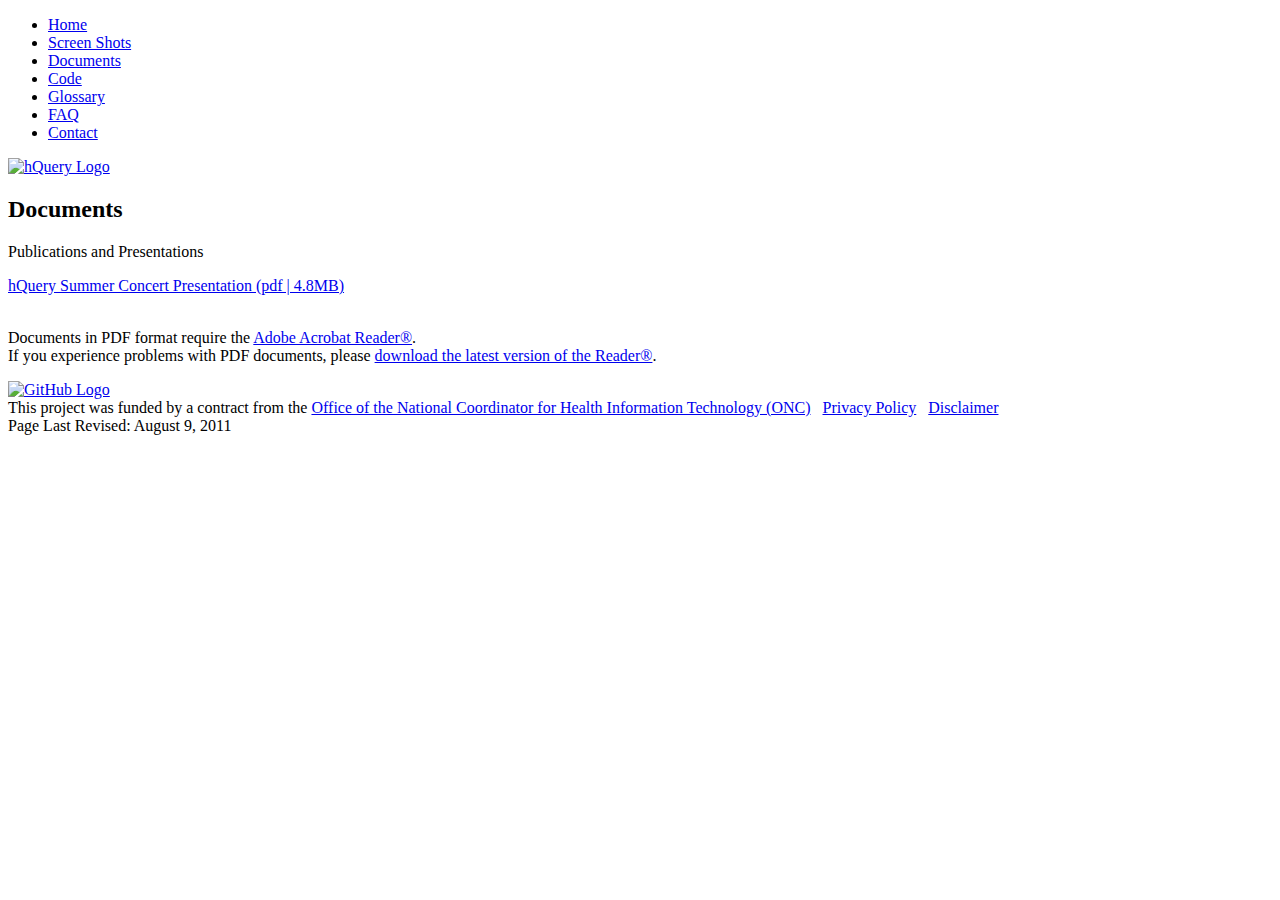
==== documents.html @ 8a712b06 "Reword footer at the request of ONC" ====
<!DOCTYPE HTML PUBLIC "-//W3C//DTD HTML 4.01//EN" "http://www.w3.org/TR/html4/strict.dtd">
<html lang="en">
  <head>
    <meta http-equiv="Content-Type" content="text/html; charset=UTF-8">
    <meta http-equiv="pragma" content="no-cache">
    <link rel="stylesheet" href="stylesheets/main.css" type="text/css" media="screen">
    <link rel="icon" type="image/png" href="/images/favicon.ico" />
    <title>hQuery - Documents</title>
    <script type="text/javascript">
    
      var _gaq = _gaq || [];
      _gaq.push(['_setAccount', 'UA-25047251-1']);
      _gaq.push(['_trackPageview']);
    
      (function() {
        var ga = document.createElement('script'); ga.type = 'text/javascript'; ga.async = true;
        ga.src = ('https:' == document.location.protocol ? 'https://ssl' : 'http://www') + '.google-analytics.com/ga.js';
        var s = document.getElementsByTagName('script')[0]; s.parentNode.insertBefore(ga, s);
      })();
    
    </script>
  </head>
  <body>
    <div id="page">
      <div id="header">
        <ul>
          <li><a href="index.html">Home</a></li>
<!--          <li><a href="video.html">Video</a></li>-->
          <li><a href="screen_shots.html">Screen Shots</a></li>
          <li><a href="documents.html" class="selected">Documents</a></li>
          <li><a href="http://github.com/hquery" target="_external">Code</a></li>
<!--          <li><a href="download.html">Download</a></li>-->
          <li><a href="glossary.html">Glossary</a></li>
          <li><a href="faq.html">FAQ</a></li>
          <li><a href="mailto:talk@projecthquery.org">Contact</a></li>
        </ul>
      </div>
      <div id="documentcontent">
        <div id="logo">
          <a href="index.html"><img src="images/hquery_logo_small.png" alt="hQuery Logo" /></a>
        </div>
        <div class="projectDescription">
          <h2>Documents</h2>
        </div>
        <div class="questionAnswer firstQuestion">
          <div class="questionAnswer">
            <div class="question">Publications and Presentations</div>
            <p><a href="documents/hQuerySummerConcertPresentation.pdf">hQuery Summer Concert Presentation (pdf | 4.8MB)</a></p>
          </div>
        </div>
          <br/>
          Documents in PDF format require the <a href="http://get.adobe.com/reader/">Adobe Acrobat Reader®</a>.
          <br/>
          If you experience problems with PDF documents, please <a href="http://get.adobe.com/reader/">download the latest version of the Reader®</a>.
          <p/>
      </div>
      <div id="footer">
        <div id="footerSourceForge"><a href="http://github.com/" target="_external"><img src="images/github_icon.png" alt="GitHub Logo"></a></div>
        <div id="footerLinks">
          This project was funded by a contract from the <a href="http://www.hhs.gov/healthit/" target="_external">Office of the National Coordinator for Health Information Technology (ONC)</a> &nbsp
          <a href="http://www.hhs.gov/Privacy.html" target="_external">Privacy Policy</a> &nbsp 
          <a href="http://www.hhs.gov/Disclaimer.html" target="_external">Disclaimer</a> &nbsp
          <br/>Page Last Revised: August 9, 2011
        </div>
      </div>
    </div>
  </body>
</html>
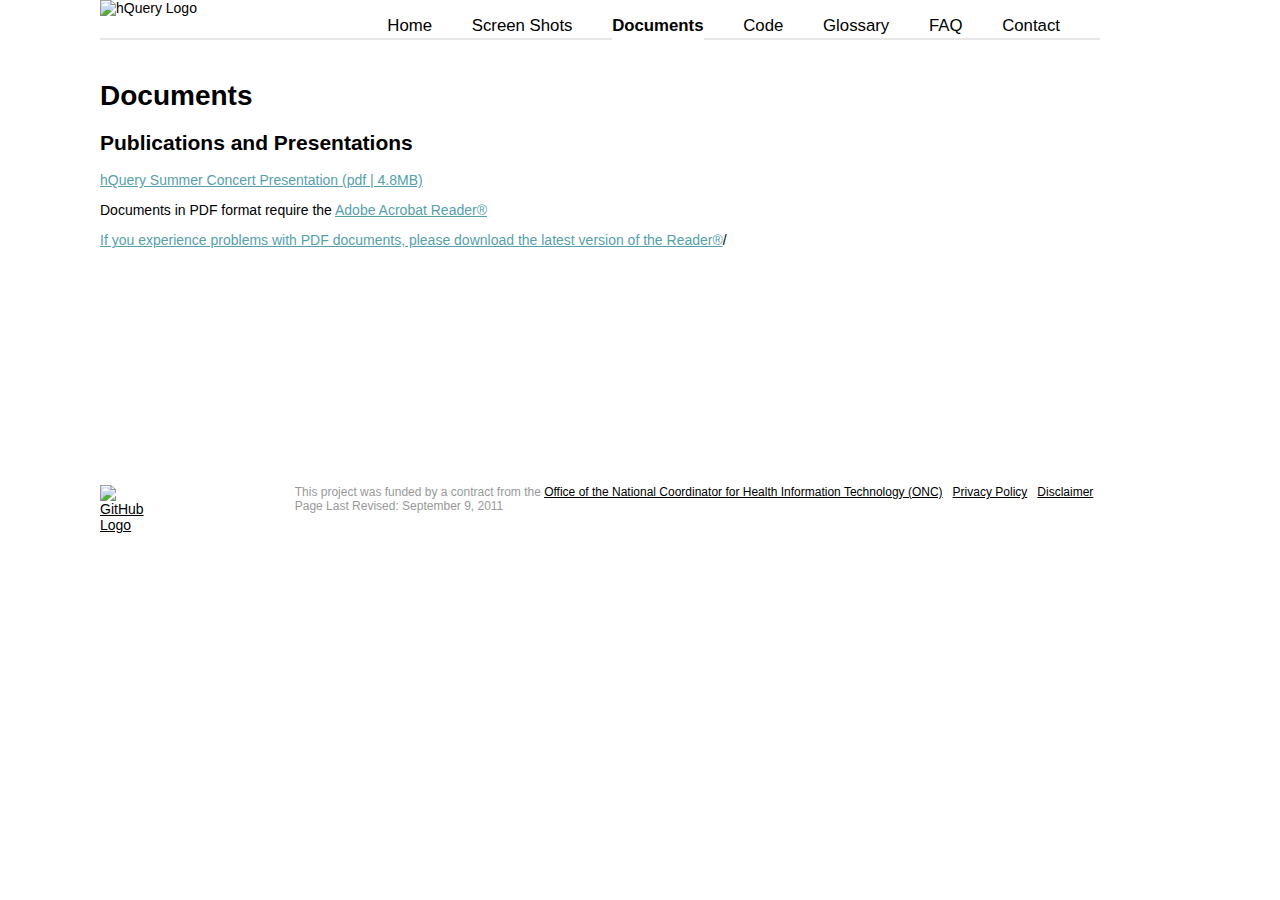
==== commit ccb92580: "Revision" ====
--- a/documents.html
+++ b/documents.html
@@ -1,11 +1,10 @@
-<!DOCTYPE HTML PUBLIC "-//W3C//DTD HTML 4.01//EN" "http://www.w3.org/TR/html4/strict.dtd">
-<html lang="en">
+<!doctype html>
+<meta charset=utf-8>
+<html lang=en>
   <head>
-    <meta http-equiv="Content-Type" content="text/html; charset=UTF-8">
-    <meta http-equiv="pragma" content="no-cache">
     <link rel="stylesheet" href="stylesheets/main.css" type="text/css" media="screen">
-    <link rel="icon" type="image/png" href="/images/favicon.ico" />
-    <title>hQuery - Documents</title>
+    <link rel="icon" type="image/png" href="/images/favicon.ico" 
+    <title></title>
     <script type="text/javascript">
     
       var _gaq = _gaq || [];
@@ -23,44 +22,36 @@
   <body>
     <div id="page">
       <div id="header">
-        <ul>
-          <li><a href="index.html">Home</a></li>
-<!--          <li><a href="video.html">Video</a></li>-->
-          <li><a href="screen_shots.html">Screen Shots</a></li>
-          <li><a href="documents.html" class="selected">Documents</a></li>
-          <li><a href="http://github.com/hquery" target="_external">Code</a></li>
-<!--          <li><a href="download.html">Download</a></li>-->
-          <li><a href="glossary.html">Glossary</a></li>
-          <li><a href="faq.html">FAQ</a></li>
-          <li><a href="mailto:talk@projecthquery.org">Contact</a></li>
-        </ul>
-      </div>
-      <div id="documentcontent">
-        <div id="logo">
-          <a href="index.html"><img src="images/hquery_logo_small.png" alt="hQuery Logo" /></a>
-        </div>
-        <div class="projectDescription">
-          <h2>Documents</h2>
-        </div>
-        <div class="questionAnswer firstQuestion">
-          <div class="questionAnswer">
-            <div class="question">Publications and Presentations</div>
+      	<div id="logo">
+          		<a href="index.html"><img a="" <="" alt="hQuery Logo" src="images/hquery_logo_small.png">
+        </a></div><a href="index.html">
+        </a><div id="links"><a href="index.html">
+        	</a><ul><a href="index.html">
+        	  </a><li><a href="index.html"></a><a href="index.html">Home</a></li>
+        	  <li><a href="screen_shots.html">Screen Shots</a></li>
+        	  <li><a class="selected" href="documents.html">Documents</a></li>
+        	  <li><a href="http://github.com/hquery">Code</a></li>
+<!--    	      <li><a href="download.html">Download</a></li>-->
+        	  <li><a href="glossary.html">Glossary</a></li>
+        	  <li><a href="faq.html">FAQ</a></li>
+        	  <li><a href="mailto:hquery-talk@googlegroups.com">Contact</a></li>
+        	</ul> 
+   		 </div>
+	</div>
+	<div id="docs">
+          <h1>Documents</h1>
+            <h2>Publications and Presentations</h2>
             <p><a href="documents/hQuerySummerConcertPresentation.pdf">hQuery Summer Concert Presentation (pdf | 4.8MB)</a></p>
-          </div>
-        </div>
-          <br/>
-          Documents in PDF format require the <a href="http://get.adobe.com/reader/">Adobe Acrobat Reader®</a>.
-          <br/>
-          If you experience problems with PDF documents, please <a href="http://get.adobe.com/reader/">download the latest version of the Reader®</a>.
-          <p/>
-      </div>
+          	<p>Documents in PDF format require the <a href="http://get.adobe.com/reader/">Adobe Acrobat Reader®</p>
+          	<p>If you experience problems with PDF documents, please <a href="http://get.adobe.com/reader/">download the latest version of the Reader®</a>/</p>
+          </div> 
       <div id="footer">
         <div id="footerSourceForge"><a href="http://github.com/" target="_external"><img src="images/github_icon.png" alt="GitHub Logo"></a></div>
         <div id="footerLinks">
           This project was funded by a contract from the <a href="http://www.hhs.gov/healthit/" target="_external">Office of the National Coordinator for Health Information Technology (ONC)</a> &nbsp
           <a href="http://www.hhs.gov/Privacy.html" target="_external">Privacy Policy</a> &nbsp 
           <a href="http://www.hhs.gov/Disclaimer.html" target="_external">Disclaimer</a> &nbsp
-          <br/>Page Last Revised: August 9, 2011
+          <br/>Page Last Revised: September 9, 2011
         </div>
       </div>
     </div>
--- a/stylesheets/main.css
+++ b/stylesheets/main.css
@@ -0,0 +1,406 @@
+html,body{
+  font-family:myriad, sans-serif;
+  font-size: 14px;
+  padding:0;
+  margin:0 0 0 50px;
+  border: 0;
+  background: #fff;
+}
+
+#page {
+    width:1000px;
+}
+
+/** Header **/
+
+#docs {
+	height: 400px;
+}
+
+#header ul {
+    text-align:right;
+    margin: 0 0 2px -80px;
+    width: 100%
+}
+
+#header li {
+    display:inline;
+    padding-left: 35px;
+}
+
+#header {
+    border-bottom: solid;
+	border-color: #e6e6e6;
+	border-width: 2px;	
+	margin-bottom: 40px;
+}
+
+#links {
+	text-align: right;
+	  font-size: 120%;
+}
+
+#header a.selected {
+    font-weight: bold;
+    border-bottom: solid;
+	border-color: white;
+	border-width: 5px;
+}
+
+
+a,
+#header a:hover {
+    color:#56a0ab;
+}
+
+#header a,
+a.noHighlights,
+a.noHighlights:hover{
+    color:#000000;
+    text-decoration:none;
+}
+
+/*navigation for the blind, blend this into the background*/
+#header #skipNavigation,
+#header #skipNavigation:hover{
+    color: #FFFFFF;
+}
+
+#header li.dead_link,
+#header li.dead_link:hover{
+color: #AAAAAA;
+}
+
+/**content**/
+
+
+#LeftDiv {
+	float: left;
+	width: 480px;
+}
+
+#top_border { 
+	margin: 20px 0 0 0;
+}
+
+#bottom_border {
+	margin: -20px 0 0 0;
+	width: 100%;
+}
+
+#feedback {
+	margin: 20px 0 0 0;
+}
+
+#RightDiv {
+	float: left;
+	width: 480px;
+	margin: 0 0 0 35px;
+	border: 1px;
+	border-color: black;
+}
+
+#logo {
+    margin: 0 0 0px 0;
+    width: 20%;
+}
+
+
+img.announce{
+  padding-top: 5px;
+  margin-left: 70px;
+}
+
+img{
+    border-style: none
+}
+
+#screenshot {
+	margin: 35px 0 0 35px;
+	padding: 40px;
+}
+
+#SourceForgeLogo{
+    width:88px;
+    height:31px;
+}
+
+.faq_title, .gossary_title, .l32_title, .about_title{
+    display: block;
+    /*color:#666;
+    font:normal 1.13em myiad;*/
+    font-weight: regular;
+}
+
+#projectHeader{
+}
+
+#projectHeader h1{
+	padding: 0 20px 0 35px;
+	font-size: 190%;
+	font-weight: regular
+}
+
+#projectHeader ul{
+  font-size: 120%;
+  font-weight: regular;
+  padding-left: 50px;
+}
+
+.bumper{
+  font-size: 150%;
+}
+
+.l32_title h2 {
+  margin-top:0px;
+}
+
+.l32_header{
+  font-size:24px;
+}
+
+#feedback{
+    display:block;
+    left:-align: bottom;
+    padding: 0 0 20px 0;
+}
+#feedback a{
+    font-weight: regular;
+	/*color:#000000;*/
+}
+#feedback a:hover{
+    text-decoration: underline;
+}
+
+.borders {
+	width: 100%;
+}
+
+.imageHeader{
+    text-align: center;
+    font-size: 20px;
+}
+.imageDescription{
+    font-size: 120%;
+    padding-bottom: 20px;
+}
+
+.coming_soon{
+  color:gray;
+}
+
+
+
+/** Announcement Subscription**/
+table.announcementSubscription{
+    width: 100%;
+}
+
+table.announcementSubscription td.inputLabel{
+    background-color: #dddddd;
+    width: 150px;
+}
+
+table.announcementSubscription input{
+    width: 250px;
+}
+
+table.announcementSubscription input#emailDigest{
+    width:auto;
+    margin-left:0px;
+}
+
+.submitEmailSubscription{
+    margin-left:220px;
+}
+fieldset{
+  border: none;
+}
+
+/* * Sidebar * */
+#announcements {
+  margin: 0 0 0 0;
+  width:      0px;
+}
+
+.milestonesList {
+    margin: 0px 0 50px 20px;
+	float: left;
+}
+
+
+.milestonesList h2 {
+  margin-bottom: 25px;
+}
+
+#sidebar tr:hover {
+    background:#f9f9f9;
+}
+
+/*.milestonesList td,*/
+.milestoneDate{
+    text-align:right;
+    width: 75px;
+    color:#666;
+    padding: 5px 5px 5px 0;
+}
+
+/*.milestonesList td+td,*/
+.milestoneSubject{
+    width:180px;
+    color:#000000;
+}
+
+.milestonesList td{
+    border-bottom: 1px  dotted #666;
+}
+th{
+    text-align:left;
+}
+#sidebar thead th{
+    border-bottom: 2px solid #ccc;
+    margin-bottom: 10px;
+}
+
+/* * Content * */
+#leftColumn{
+    float:left;
+    width:540px;
+}
+
+#leftColumn div.projectDescription,
+div.projectDescription {
+  padding-bottom: 20px;
+}
+
+#leftColumn div.projectDescription h2,
+div.projectDescription h2,
+div.gossary_title h2 {
+  margin-top:20px;
+  padding-bottom:0px;
+  margin-bottom:0px;
+}
+
+#leftColumn .projectDescription h2 {
+	font-weight: regular;
+}
+
+#leftColumn p {
+  margin-top:5px;
+}
+
+#middleColumn{
+    float:left;
+}
+
+#screenshots {
+	padding: 40px 0 40px 0;
+}
+
+#logoDiv{
+    float: left;
+    display:block;
+    width: 100%;
+}
+
+#content,
+#splitContent,
+#aboutContent,
+
+#splitContent,
+#aboutContent {
+  float:left;
+  width:600px;
+}
+
+#updates{
+  float: right;
+}
+
+.term {
+    border-top:1px solid #ccc;
+    padding-top:10px;
+    padding-bottom:10px;
+    font-weight: bold;
+
+}
+
+.definition {
+    font-weight: bold;
+    padding-top:10px;
+    padding-bottom:5px;
+    margin-bottom: 20px;
+}
+#faqHeader, #l32_docs {
+    /*padding-bottom:20px;*/
+    list-style:none;
+}
+
+#l32_docs{
+  padding-left:0px;
+}
+
+.mailinglist p{
+  margin-top:0px;
+  padding-top:10px;
+  padding-bottom:5px;
+}
+
+.installationStep {
+    padding-top:5px;
+    padding-bottom:5px;
+}
+
+.firstInstallationStep {
+  border-top:0px
+}
+
+/* * Footer * */
+#footer {
+    color:#999999;
+    margin:0 0 30px 0;
+    padding:5px 0 20px 0;
+    clear:both;
+    width: 1000px;
+}
+
+#footer a {
+    color:#000;
+}
+
+#footer a:hover {
+    color:#56a0ab;
+}
+
+#footerLicense{
+    float:left;
+    width: 500px;
+}
+
+#footerSourceForge{
+    float:left;
+    width: 50px;
+}
+
+#footerLinks{
+	font-size: 12px;
+    float:right;
+}
+
+a.feedBurner {
+    background:url(../images/feedicon.gif) no-repeat 0 100% ;
+    padding:1px 20px 0 20px;
+}
+
+a.feedBurner:hover {
+    background:url(../images/feedicon.gif) no-repeat ;
+}
+
+a.delicious {
+    background:url(../images/delicon.gif) no-repeat 0 100% ;
+    padding:1px 0px 0 20px;
+}
+
+a.delicious:hover{
+    background:url(../images/delicon.gif) no-repeat ;
+}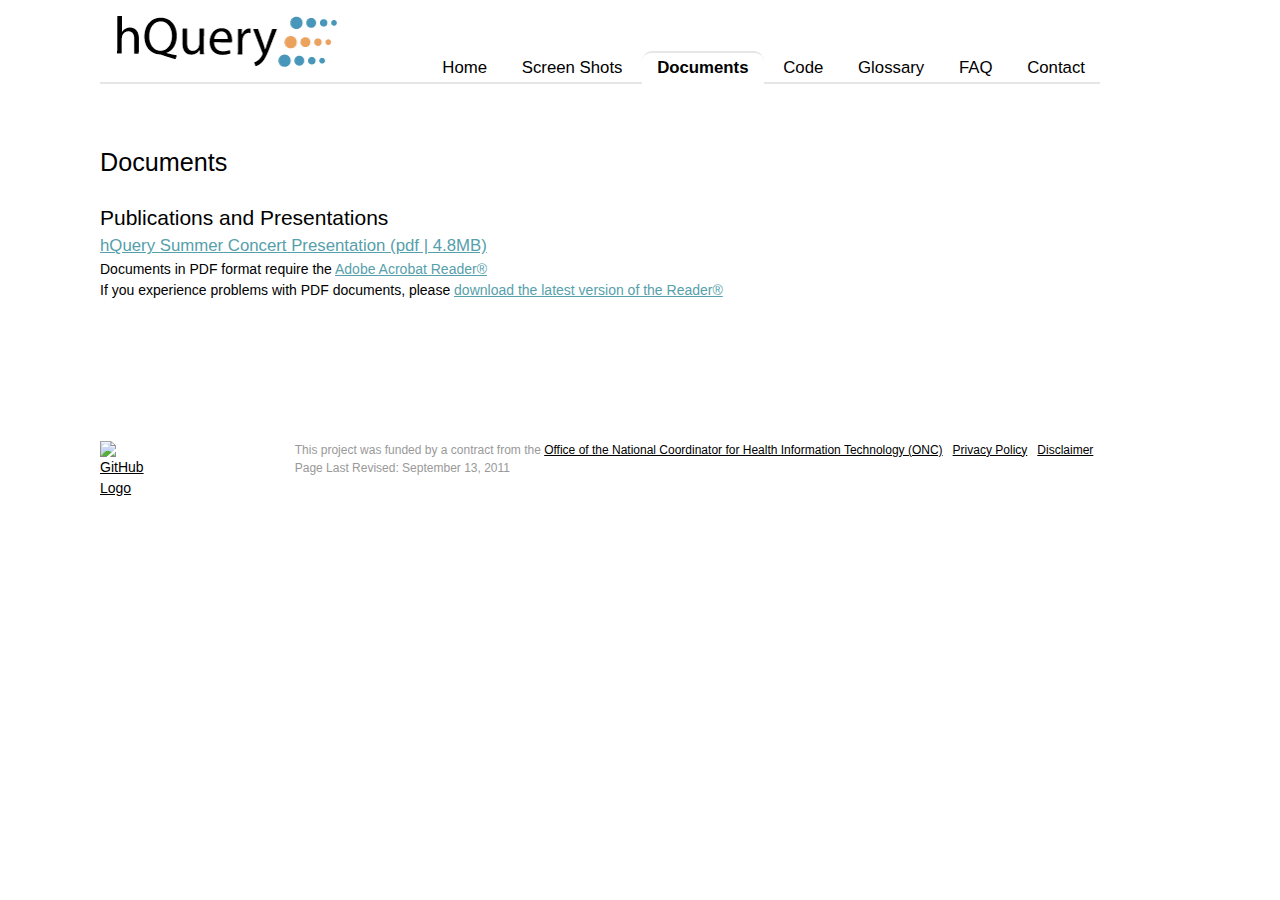
==== commit 94049aaf: "New updated Website" ====
--- a/documents.html
+++ b/documents.html
@@ -2,8 +2,8 @@
 <meta charset=utf-8>
 <html lang=en>
   <head>
-    <link rel="stylesheet" href="stylesheets/main.css" type="text/css" media="screen">
-    <link rel="icon" type="image/png" href="/images/favicon.ico" 
+    <link rel="stylesheet" href="stylesheets/main.css" type="text/css" media="screen"/>
+    <link rel="icon" type="image/png" href="/images/favicon.ico"/>
     <title></title>
     <script type="text/javascript">
     
@@ -20,40 +20,39 @@
     </script>
   </head>
   <body>
-    <div id="page">
-      <div id="header">
+      <header>	
       	<div id="logo">
-          		<a href="index.html"><img a="" <="" alt="hQuery Logo" src="images/hquery_logo_small.png">
-        </a></div><a href="index.html">
-        </a><div id="links"><a href="index.html">
-        	</a><ul><a href="index.html">
-        	  </a><li><a href="index.html"></a><a href="index.html">Home</a></li>
+          		<a href="index.html"><img src="images/hquery_logo_small.png" alt="hQuery Logo"/></a>
+        </div>
+    	<nav>
+        	<ul>
+        	  <li><a href="index.html">Home</a></li>
         	  <li><a href="screen_shots.html">Screen Shots</a></li>
-        	  <li><a class="selected" href="documents.html">Documents</a></li>
+        	  <li><a href="documents.html" class="selected">Documents</a></li>
         	  <li><a href="http://github.com/hquery">Code</a></li>
 <!--    	      <li><a href="download.html">Download</a></li>-->
         	  <li><a href="glossary.html">Glossary</a></li>
         	  <li><a href="faq.html">FAQ</a></li>
         	  <li><a href="mailto:hquery-talk@googlegroups.com">Contact</a></li>
         	</ul> 
-   		 </div>
-	</div>
-	<div id="docs">
-          <h1>Documents</h1>
+   		 </nav>
+	</header>
+    	<article>
+        <h1>Documents</h1>
             <h2>Publications and Presentations</h2>
-            <p><a href="documents/hQuerySummerConcertPresentation.pdf">hQuery Summer Concert Presentation (pdf | 4.8MB)</a></p>
-          	<p>Documents in PDF format require the <a href="http://get.adobe.com/reader/">Adobe Acrobat Reader®</p>
-          	<p>If you experience problems with PDF documents, please <a href="http://get.adobe.com/reader/">download the latest version of the Reader®</a>/</p>
-          </div> 
-      <div id="footer">
-        <div id="footerSourceForge"><a href="http://github.com/" target="_external"><img src="images/github_icon.png" alt="GitHub Logo"></a></div>
+            	<h3><a href="documents/hQuerySummerConcertPresentation.pdf">hQuery Summer Concert Presentation (pdf | 4.8MB)</a></h3>
+          		<p>Documents in PDF format require the <a href="http://get.adobe.com/reader/">Adobe Acrobat Reader®</a></p>
+          		<p>If you experience problems with PDF documents, please <a href="http://get.adobe.com/reader/">download the latest version of the Reader®</a></p>
+    </article> 
+      <footer>
+        <div id="footerSourceForge"><a href="http://github.com/" target="_external"><img src="images/github_icon.png" alt="GitHub Logo"/></a></div>
         <div id="footerLinks">
           This project was funded by a contract from the <a href="http://www.hhs.gov/healthit/" target="_external">Office of the National Coordinator for Health Information Technology (ONC)</a> &nbsp
           <a href="http://www.hhs.gov/Privacy.html" target="_external">Privacy Policy</a> &nbsp 
           <a href="http://www.hhs.gov/Disclaimer.html" target="_external">Disclaimer</a> &nbsp
-          <br/>Page Last Revised: September 9, 2011
+          <br/>Page Last Revised: September 13, 2011
         </div>
       </div>
-    </div>
+    </footer>
   </body>
 </html>
--- a/stylesheets/main.css
+++ b/stylesheets/main.css
@@ -1,3 +1,34 @@
+html, body, div, span, object, iframe, h1, h2, h3, h4, h5, h6, p, blockquote, pre, a, abbr, acronym, address, code, del, dfn, em, img, q, dl, dt, dd, ol, ul, li, fieldset, form, label, legend, table, caption, tbody, tfoot, thead, tr, th, td, article, aside, dialog, figure, footer, header, hgroup, nav, section {
+  margin: 0;
+  padding: 0;
+  border: 0;
+  font-weight: inherit;
+  font-style: inherit;
+  font-size: 100%;
+  font-family: inherit;
+  vertical-align: baseline;
+}
+
+article, aside, dialog, figure, footer, header, hgroup, nav, section { display: block; }
+body { line-height: 1.5; }
+table {
+  border-collapse: separate;
+  border-spacing: 0;
+}
+
+caption, th, td {
+  text-align: left;
+  font-weight: normal;
+}
+
+table, td, th { vertical-align: middle; }
+blockquote:before { content: ""; }
+blockquote:after { content: ""; }
+q:before { content: ""; }
+q:after { content: ""; }
+blockquote, q { quotes: "" ""; }
+a img { border: none; }
+
 html,body{
   font-family:myriad, sans-serif;
   font-size: 14px;
@@ -5,60 +36,118 @@
   margin:0 0 0 50px;
   border: 0;
   background: #fff;
-}
-
-#page {
-    width:1000px;
-}
-
-/** Header **/
-
-#docs {
-	height: 400px;
-}
-
-#header ul {
-    text-align:right;
-    margin: 0 0 2px -80px;
-    width: 100%
-}
-
-#header li {
-    display:inline;
-    padding-left: 35px;
-}
-
-#header {
+  width: 1000px;
+}
+
+
+header {
     border-bottom: solid;
 	border-color: #e6e6e6;
 	border-width: 2px;	
-	margin-bottom: 40px;
-}
-
-#links {
+	margin-bottom:  60px;
+	margin-top: 10px;
+}
+
+nav {
 	text-align: right;
 	  font-size: 120%;
 }
 
-#header a.selected {
+h1 {
+	color: black;
+	font-size: 180%;
+	margin-bottom: 20px;
+}
+h2 {
+	font-size: 150%;
+	color: black;
+}
+
+h3 {
+	font-size: 120%;
+}
+
+header a {
+	color: #000;
+	text-decoration: none;
+	padding: 5px 15px 0 15px;
+
+}
+
+header a.selected {
     font-weight: bold;
     border-bottom: solid;
 	border-color: white;
-	border-width: 5px;
-}
-
+	border-width: 10px;
+    border-top: 2px solid #e6e6e6;
+    border-radius: 10px 10px 0 0;
+}
+
+header ul {
+    text-align:right;
+    margin: -20px 0 2px 0;
+    width: 100%
+            width: 20%;
+}
+
+header li {
+    display:inline;
+
+}
+
+article {
+	text-decoration: none;
+	padding-bottom: 20px;
+}
+
+
+article.feature {
+	padding: 0 40px 20px 40px;
+	text-decoration: none;        
+}
+
+article li { 
+	text-decoration: none;
+	margin: 0 0;
+}
+
+
+figure {
+	padding: 20px 0 0 0;
+}
+
+
+dl.table-display { 
+	float: left;
+	width:1000px;
+	margin: 1em 0;
+	padding: 0;
+	border-bottom:1px solid: #e6e6e6;
+}
+
+.table-display dt {
+	clear: left;
+	float: left;
+	width: 280px;
+	margin: 0;
+	padding: 10px;
+	border-top: 1px solid #e6e6e6;
+	font-weight: bold;
+}
+
+.table-display dd {
+	float: left;
+	width: 680px;
+	margin: 0;
+	padding: 10px;
+	border-top: 1px solid #e6e6e6;
+}
 
 a,
-#header a:hover {
+header a:hover {
     color:#56a0ab;
 }
 
-#header a,
-a.noHighlights,
-a.noHighlights:hover{
-    color:#000000;
-    text-decoration:none;
-}
 
 /*navigation for the blind, blend this into the background*/
 #header #skipNavigation,
@@ -66,30 +155,27 @@
     color: #FFFFFF;
 }
 
-#header li.dead_link,
-#header li.dead_link:hover{
+header li.dead_link,
+header li.dead_link:hover{
 color: #AAAAAA;
 }
 
 /**content**/
 
 
+
+#builder {
+	margin: 0px 20px 0 0;
+}
+
+#dashboard {
+	margin: 0 20px 0 0;
+	}
+	
+	
 #LeftDiv {
 	float: left;
 	width: 480px;
-}
-
-#top_border { 
-	margin: 20px 0 0 0;
-}
-
-#bottom_border {
-	margin: -20px 0 0 0;
-	width: 100%;
-}
-
-#feedback {
-	margin: 20px 0 0 0;
 }
 
 #RightDiv {
@@ -98,12 +184,19 @@
 	margin: 0 0 0 35px;
 	border: 1px;
 	border-color: black;
+	height: 80%;
+}
+
+#feedback {
+	margin: 20px 0 0 0;
 }
 
 #logo {
-    margin: 0 0 0px 0;
+    align: left;
+    margin: 0 0 0 0;
     width: 20%;
 }
+
 
 
 img.announce{
@@ -125,45 +218,29 @@
     height:31px;
 }
 
-.faq_title, .gossary_title, .l32_title, .about_title{
-    display: block;
-    /*color:#666;
-    font:normal 1.13em myiad;*/
-    font-weight: regular;
-}
-
-#projectHeader{
-}
-
-#projectHeader h1{
-	padding: 0 20px 0 35px;
-	font-size: 190%;
-	font-weight: regular
-}
-
-#projectHeader ul{
+
+
+article ul{
   font-size: 120%;
   font-weight: regular;
-  padding-left: 50px;
+  text-decoration: none
 }
 
 .bumper{
   font-size: 150%;
 }
 
-.l32_title h2 {
-  margin-top:0px;
-}
-
-.l32_header{
-  font-size:24px;
-}
+
 
 #feedback{
+	margin-top: 50px;
     display:block;
-    left:-align: bottom;
-    padding: 0 0 20px 0;
-}
+}
+
+#feedbackLink {
+	margin-top: 20px;
+}
+
 #feedback a{
     font-weight: regular;
 	/*color:#000000;*/
@@ -172,23 +249,21 @@
     text-decoration: underline;
 }
 
-.borders {
-	width: 100%;
-}
 
 .imageHeader{
     text-align: center;
     font-size: 20px;
 }
-.imageDescription{
-    font-size: 120%;
-    padding-bottom: 20px;
-}
+
 
 .coming_soon{
   color:gray;
 }
 
+span {
+	border: 1px solid white;
+	margin-top: 10px;
+}
 
 
 /** Announcement Subscription**/
@@ -217,85 +292,48 @@
   border: none;
 }
 
-/* * Sidebar * */
 #announcements {
+	float: right;
   margin: 0 0 0 0;
   width:      0px;
 }
 
-.milestonesList {
-    margin: 0px 0 50px 20px;
-	float: left;
-}
-
-
-.milestonesList h2 {
-  margin-bottom: 25px;
-}
+
 
 #sidebar tr:hover {
     background:#f9f9f9;
 }
 
-/*.milestonesList td,*/
-.milestoneDate{
-    text-align:right;
-    width: 75px;
+
+.milestoneDate {
+    width: 80px;
     color:#666;
-    padding: 5px 5px 5px 0;
-}
-
-/*.milestonesList td+td,*/
-.milestoneSubject{
-    width:180px;
-    color:#000000;
-}
+}
+
+.milestoneSubject {
+	    padding: 0 0 0 20px;
+}
+
 
 .milestonesList td{
-    border-bottom: 1px  dotted #666;
+    border-bottom: 1px  solid #666;
 }
 th{
     text-align:left;
 }
-#sidebar thead th{
-    border-bottom: 2px solid #ccc;
-    margin-bottom: 10px;
-}
+
 
 /* * Content * */
-#leftColumn{
-    float:left;
-    width:540px;
-}
-
-#leftColumn div.projectDescription,
+
+
+.projectDescription {
+	padding: 20px 0;
+}
+
 div.projectDescription {
   padding-bottom: 20px;
 }
 
-#leftColumn div.projectDescription h2,
-div.projectDescription h2,
-div.gossary_title h2 {
-  margin-top:20px;
-  padding-bottom:0px;
-  margin-bottom:0px;
-}
-
-#leftColumn .projectDescription h2 {
-	font-weight: regular;
-}
-
-#leftColumn p {
-  margin-top:5px;
-}
-
-#middleColumn{
-    float:left;
-}
-
-#screenshots {
-	padding: 40px 0 40px 0;
-}
 
 #logoDiv{
     float: left;
@@ -355,20 +393,23 @@
   border-top:0px
 }
 
-/* * Footer * */
-#footer {
+footer {
     color:#999999;
-    margin:0 0 30px 0;
-    padding:5px 0 20px 0;
+    margin-top: 100px;
+    padding:20px 0px 20px 0;
     clear:both;
     width: 1000px;
 }
 
-#footer a {
+.indexfooter {
+	margin-top: 150px;
+}
+
+footer a {
     color:#000;
 }
 
-#footer a:hover {
+footer a:hover {
     color:#56a0ab;
 }
 
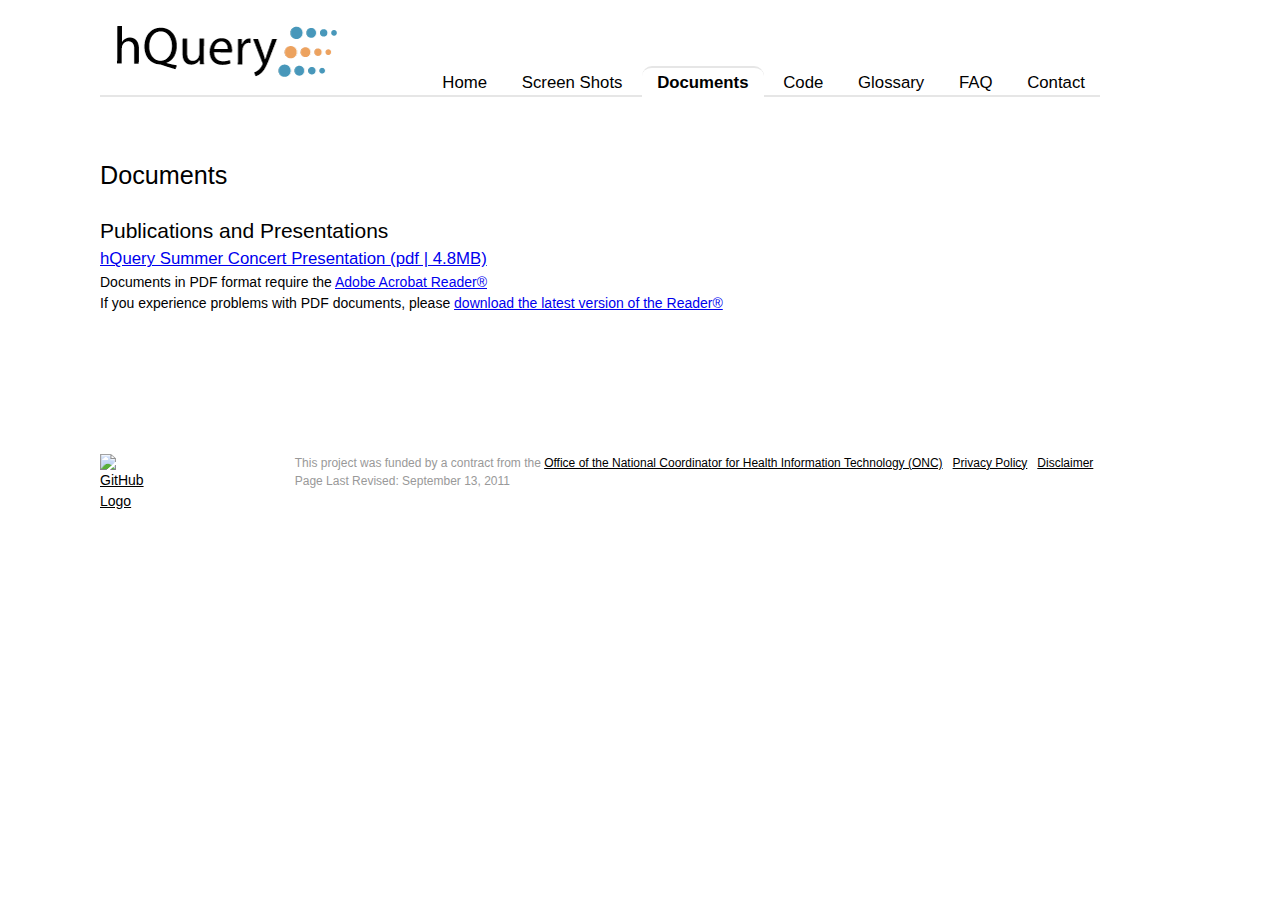
==== commit 580b862c: "IE fix #2" ====
--- a/documents.html
+++ b/documents.html
@@ -2,7 +2,9 @@
 <meta charset=utf-8>
 <html lang=en>
   <head>
+
     <link rel="stylesheet" href="stylesheets/main.css" type="text/css" media="screen"/>
+    
     <link rel="icon" type="image/png" href="/images/favicon.ico"/>
     <title></title>
     <script type="text/javascript">
@@ -24,7 +26,7 @@
       	<div id="logo">
           		<a href="index.html"><img src="images/hquery_logo_small.png" alt="hQuery Logo"/></a>
         </div>
-    	<nav>
+    	<idv id="nav">
         	<ul>
         	  <li><a href="index.html">Home</a></li>
         	  <li><a href="screen_shots.html">Screen Shots</a></li>
@@ -35,7 +37,7 @@
         	  <li><a href="faq.html">FAQ</a></li>
         	  <li><a href="mailto:hquery-talk@googlegroups.com">Contact</a></li>
         	</ul> 
-   		 </nav>
+   		 </div>
 	</header>
     	<article>
         <h1>Documents</h1>
--- a/stylesheets/main.css
+++ b/stylesheets/main.css
@@ -1,4 +1,4 @@
-html, body, div, span, object, iframe, h1, h2, h3, h4, h5, h6, p, blockquote, pre, a, abbr, acronym, address, code, del, dfn, em, img, q, dl, dt, dd, ol, ul, li, fieldset, form, label, legend, table, caption, tbody, tfoot, thead, tr, th, td, article, aside, dialog, figure, footer, header, hgroup, nav, section {
+html, body, div, span, object, iframe, h1, h2, h3, h4, h5, h6, p, blockquote, pre, a, abbr, acronym, address, code, del, dfn, em, img, q, dl, dt, dd, ol, ul, li, fieldset, form, label, legend, table, caption, tbody, tfoot, thead, tr, th, td, article, aside, dialog, figure, footer, header, hgroup, nav section {
   margin: 0;
   padding: 0;
   border: 0;
@@ -10,7 +10,9 @@
 }
 
 article, aside, dialog, figure, footer, header, hgroup, nav, section { display: block; }
+
 body { line-height: 1.5; }
+
 table {
   border-collapse: separate;
   border-spacing: 0;
@@ -20,14 +22,6 @@
   text-align: left;
   font-weight: normal;
 }
-
-table, td, th { vertical-align: middle; }
-blockquote:before { content: ""; }
-blockquote:after { content: ""; }
-q:before { content: ""; }
-q:after { content: ""; }
-blockquote, q { quotes: "" ""; }
-a img { border: none; }
 
 html,body{
   font-family:myriad, sans-serif;
@@ -39,18 +33,45 @@
   width: 1000px;
 }
 
-
 header {
-    border-bottom: solid;
-	border-color: #e6e6e6;
-	border-width: 2px;	
+    border-bottom: #e6e6e6 solid 2px;
 	margin-bottom:  60px;
-	margin-top: 10px;
-}
-
-nav {
+	margin-top: 20px;
 	text-align: right;
-	  font-size: 120%;
+}
+
+#nav {
+	text-align: right;
+	font-size: 120%;
+
+}
+	
+header li {
+    display:inline-block;
+	zoom: 1;
+    *display: inline;
+	
+}
+
+.FAQ h2, div#RightDiv h2 {
+	background: url(../images/blue_dot.png) 0 30% no-repeat;
+	padding: 0 30px;
+	text-decoration: none;
+}
+
+.imageDescription {
+	background: none;
+}
+
+.FAQ li {
+	list-style-type: none;
+	margin-bottom: 20px;
+}
+
+ul.FAQ p {
+	list-style-type: none;
+	border: 1px solid red;
+	font-size: 100%;
 }
 
 h1 {
@@ -58,6 +79,7 @@
 	font-size: 180%;
 	margin-bottom: 20px;
 }
+
 h2 {
 	font-size: 150%;
 	color: black;
@@ -84,15 +106,8 @@
 }
 
 header ul {
-    text-align:right;
-    margin: -20px 0 2px 0;
-    width: 100%
-            width: 20%;
-}
-
-header li {
-    display:inline;
-
+	list-style-type: none;
+	padding-top: 50px;
 }
 
 article {
@@ -100,7 +115,6 @@
 	padding-bottom: 20px;
 }
 
-
 article.feature {
 	padding: 0 40px 20px 40px;
 	text-decoration: none;        
@@ -111,11 +125,9 @@
 	margin: 0 0;
 }
 
-
 figure {
 	padding: 20px 0 0 0;
 }
-
 
 dl.table-display { 
 	float: left;
@@ -143,26 +155,21 @@
 	border-top: 1px solid #e6e6e6;
 }
 
-a,
 header a:hover {
     color:#56a0ab;
 }
 
-
 /*navigation for the blind, blend this into the background*/
-#header #skipNavigation,
+
 #header #skipNavigation:hover{
     color: #FFFFFF;
 }
 
-header li.dead_link,
 header li.dead_link:hover{
 color: #AAAAAA;
 }
 
 /**content**/
-
-
 
 #builder {
 	margin: 0px 20px 0 0;
@@ -171,7 +178,6 @@
 #dashboard {
 	margin: 0 20px 0 0;
 	}
-	
 	
 #LeftDiv {
 	float: left;
@@ -187,17 +193,23 @@
 	height: 80%;
 }
 
+#rightscreen {
+	float: left;
+	width: 480px;
+	margin: 0 0 0 35px;
+	border: 1px;
+	border-color: black;
+	height: 80%;
+}
+
 #feedback {
 	margin: 20px 0 0 0;
 }
 
 #logo {
-    align: left;
+    float: left;
     margin: 0 0 0 0;
-    width: 20%;
-}
-
-
+}
 
 img.announce{
   padding-top: 5px;
@@ -218,19 +230,18 @@
     height:31px;
 }
 
-
-
-article ul{
+article.feature ul{
   font-size: 120%;
   font-weight: regular;
   text-decoration: none
 }
+article.FAQ p {
+	padding: 5px 0;
+}
 
 .bumper{
   font-size: 150%;
 }
-
-
 
 #feedback{
 	margin-top: 50px;
@@ -245,26 +256,25 @@
     font-weight: regular;
 	/*color:#000000;*/
 }
+
 #feedback a:hover{
     text-decoration: underline;
 }
-
 
 .imageHeader{
     text-align: center;
     font-size: 20px;
 }
 
-
 .coming_soon{
   color:gray;
 }
 
-span {
+ul.FAQ {
 	border: 1px solid white;
 	margin-top: 10px;
-}
-
+	text-decoration: none;
+}
 
 /** Announcement Subscription**/
 table.announcementSubscription{
@@ -288,6 +298,7 @@
 .submitEmailSubscription{
     margin-left:220px;
 }
+
 fieldset{
   border: none;
 }
@@ -298,12 +309,9 @@
   width:      0px;
 }
 
-
-
 #sidebar tr:hover {
     background:#f9f9f9;
 }
-
 
 .milestoneDate {
     width: 80px;
@@ -314,7 +322,6 @@
 	    padding: 0 0 0 20px;
 }
 
-
 .milestonesList td{
     border-bottom: 1px  solid #666;
 }
@@ -322,9 +329,7 @@
     text-align:left;
 }
 
-
 /* * Content * */
-
 
 .projectDescription {
 	padding: 20px 0;
@@ -333,7 +338,6 @@
 div.projectDescription {
   padding-bottom: 20px;
 }
-
 
 #logoDiv{
     float: left;
